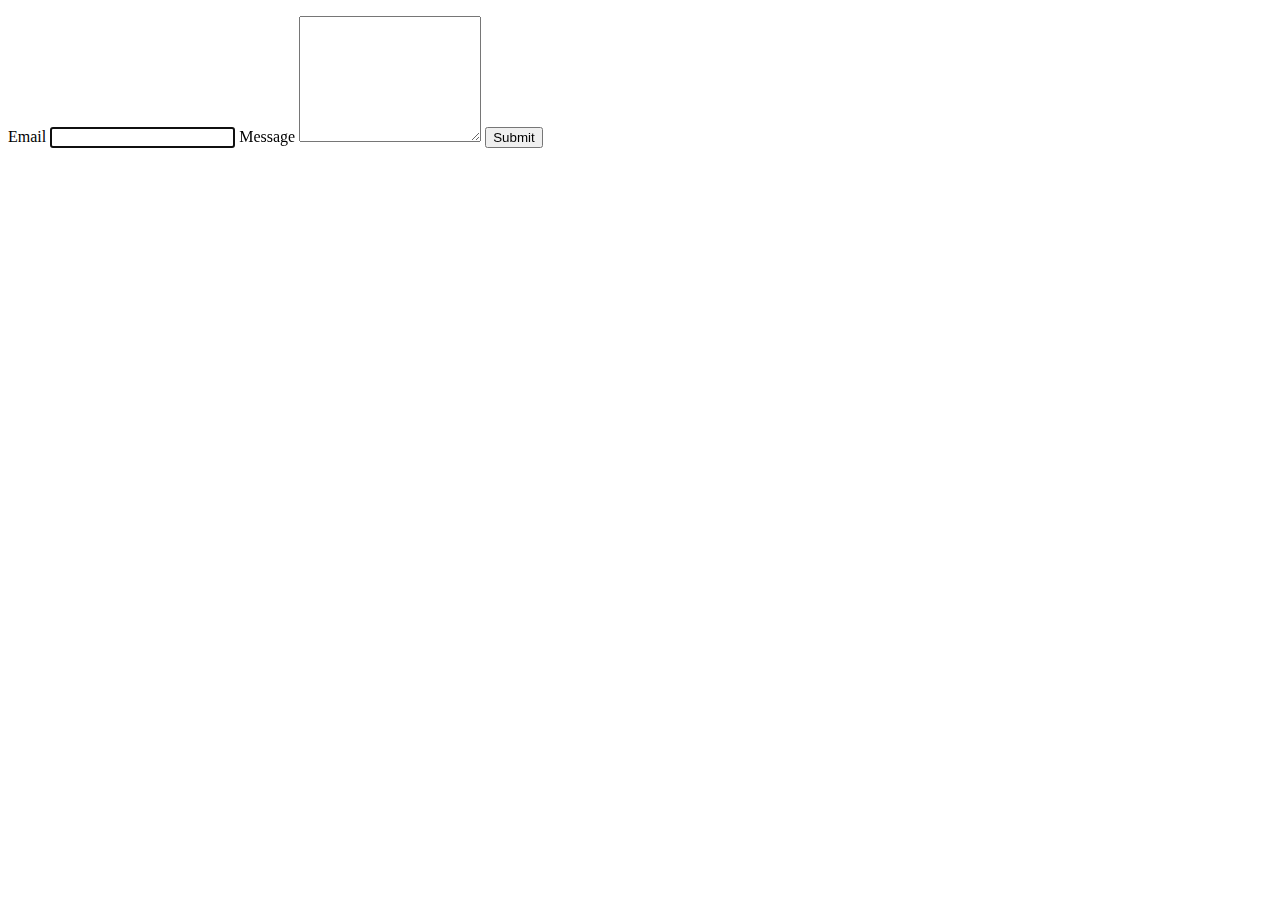
==== index.html @ 716d9334 "Deploying to gh-pages from @ engineer1988/goit-js-hw-09@d4abfda68f4c29150d14a71691be7602a5b89854 🚀" ====
<!DOCTYPE html>
<html lang="en">
  <head>
    <meta charset="UTF-8" />
    <link rel="icon" type="image/svg+xml" href="/vanilla-app-template/favicon.svg" />
    <meta name="viewport" content="width=device-width, initial-scale=1.0" />
    <title>Vanilla App Template</title>
    
    <script type="module" crossorigin src="/vanilla-app-template/commonHelpers3.js"></script>
    <link rel="stylesheet" href="/vanilla-app-template/assets/index-72ff97f3.css">
  </head>
  <body>
    <ul class="gallery"></ul>


    <form class="feedback-form" autocomplete="off">
  <label>
    Email
    <input type="email" name="email" autofocus />
  </label>
  <label>
    Message
    <textarea name="message" rows="8"></textarea>
  </label>
  <button type="submit">Submit</button>
</form>


    
    
  </body>
</html>
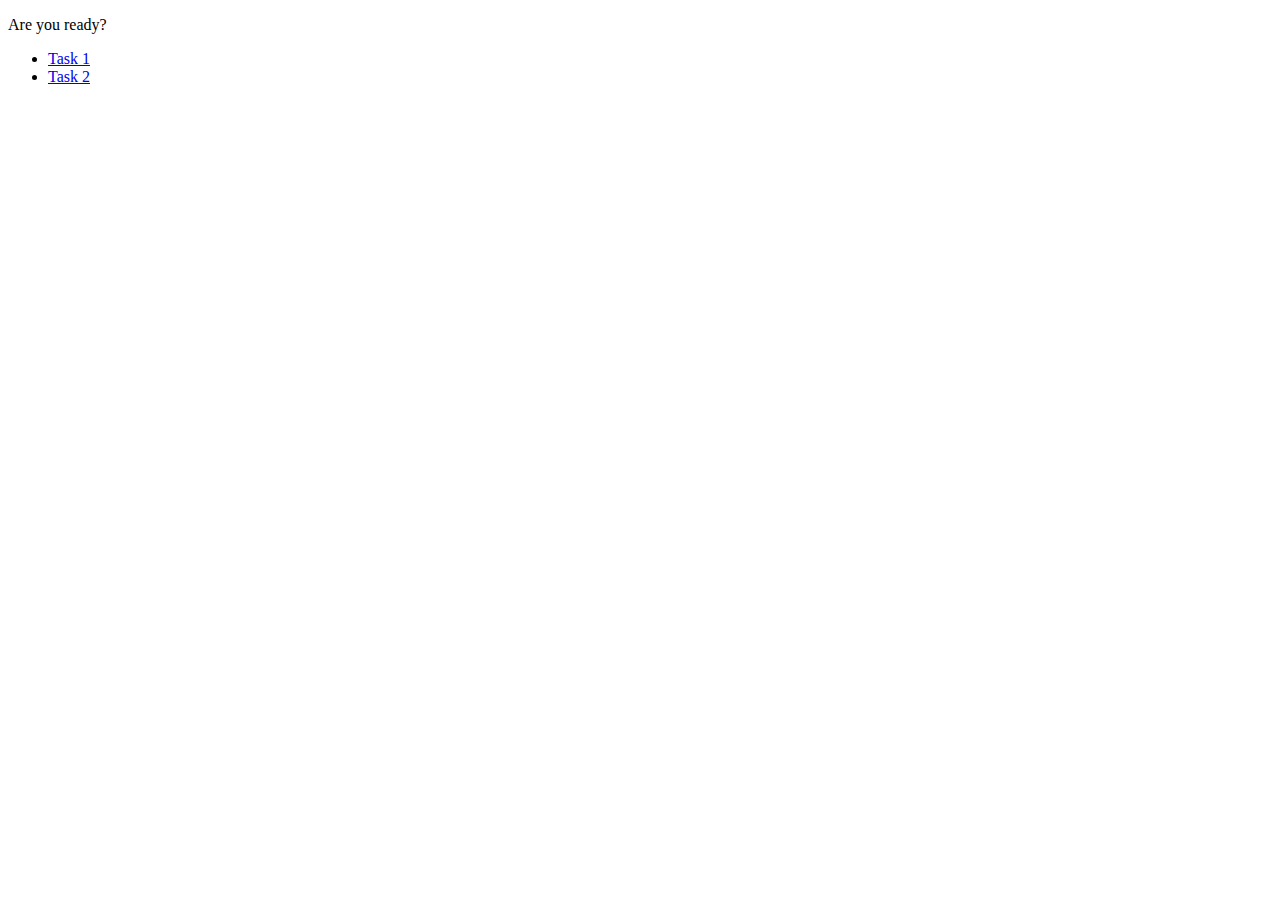
==== commit f327c34f: "Deploying to gh-pages from @ engineer1988/goit-js-hw-09@fdb00e4b4cc64b648a487cc516d0df57ca16d5cb 🚀" ====
--- a/index.html
+++ b/index.html
@@ -4,29 +4,17 @@
     <meta charset="UTF-8" />
     <link rel="icon" type="image/svg+xml" href="/vanilla-app-template/favicon.svg" />
     <meta name="viewport" content="width=device-width, initial-scale=1.0" />
-    <title>Vanilla App Template</title>
+    <title>Goit-js-hw-9</title>
     
-    <script type="module" crossorigin src="/vanilla-app-template/commonHelpers3.js"></script>
-    <link rel="stylesheet" href="/vanilla-app-template/assets/index-72ff97f3.css">
+    <link rel="stylesheet" href="/vanilla-app-template/assets/styles-f1b6c5c5.css">
   </head>
   <body>
-    <ul class="gallery"></ul>
-
-
-    <form class="feedback-form" autocomplete="off">
-  <label>
-    Email
-    <input type="email" name="email" autofocus />
-  </label>
-  <label>
-    Message
-    <textarea name="message" rows="8"></textarea>
-  </label>
-  <button type="submit">Submit</button>
-</form>
-
-
-    
-    
+    <div class="index-list">
+      <p>Are you ready?</p>
+      <ul class="index-row">
+        <li class="index-list-item1"><a href="1-gallery.html">Task 1</a></li>
+        <li class="index-list-item2"><a href="2-form.html">Task 2</a></li>
+      </ul>
+    </div>
   </body>
 </html>
